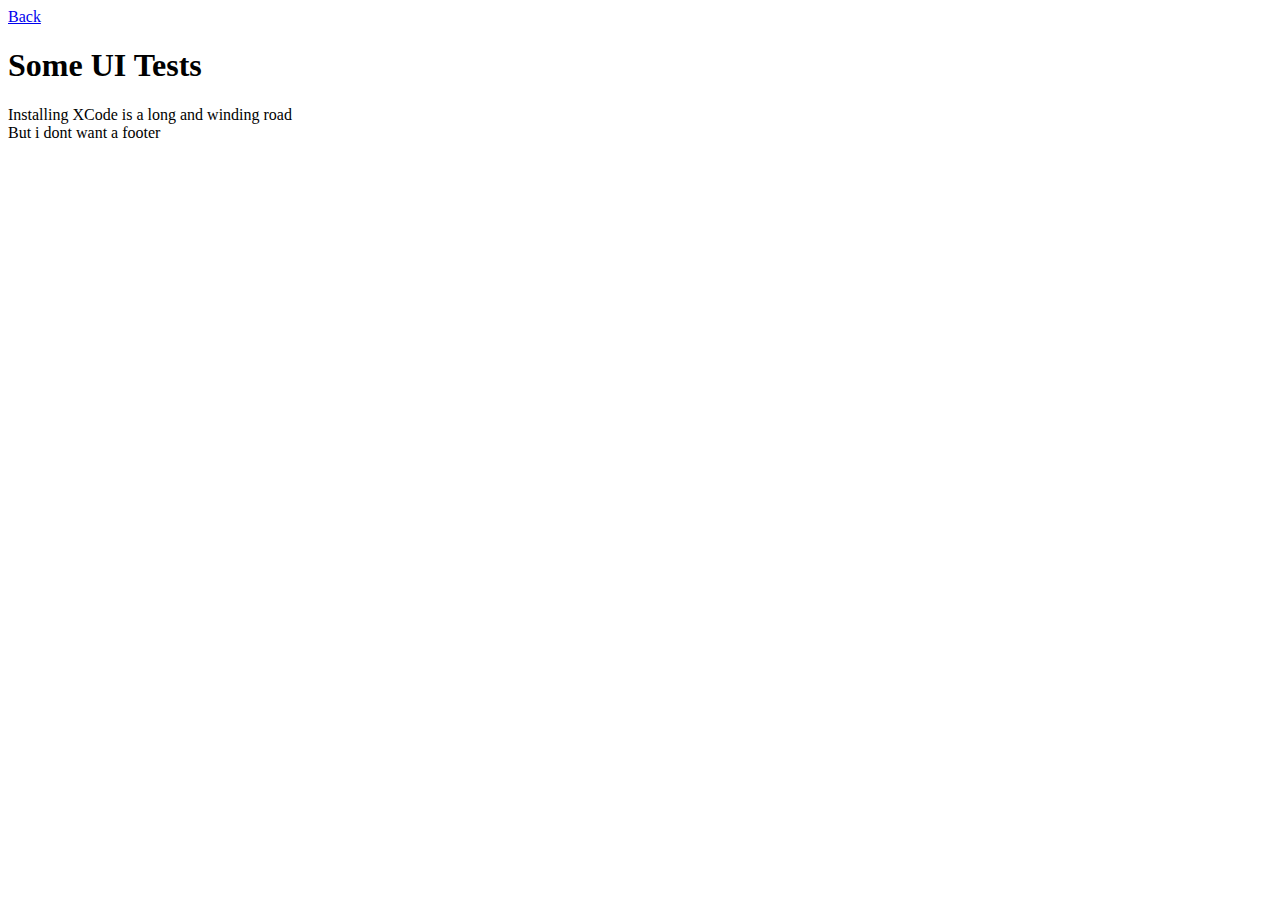
==== www/ui_demo.html @ 48da1715 "added scripts to allow views to be written in haml" ====
<!DOCTYPE html>
<html>
  <head>
    <title>
      Hello World
    </title>
    <meta content='width=device-width, initial-scale=1.0, maximum-scale=1.0, user-scalable=no;' name='viewport' />
    <meta content='text/html; charset=utf-8' http-equiv='Content-type' />
    <link href='jquery.mobile.css' rel='stylesheet' />
    <script src='jquery.js' type='text/javascript'></script>
    <script src='jquery.mobile.js' type='text/javascript'></script>
    <script src='phonegap.js' type='text/javascript'></script>
  </head>
  <body onload='onBodyLoad()'>
    <div data-role='page'>
      <div data-position='inline' data-role='header'>
        <a data-icon='back' data-rel='back' href='index.html'>
          Back
        </a>
        <h1>
          Some UI Tests
        </h1>
      </div>
      <div data-role='content'>
        Installing XCode is a long and winding road
      </div>
      <div data-role='footer'>
        But i dont want a footer
      </div>
    </div>
  </body>
</html>
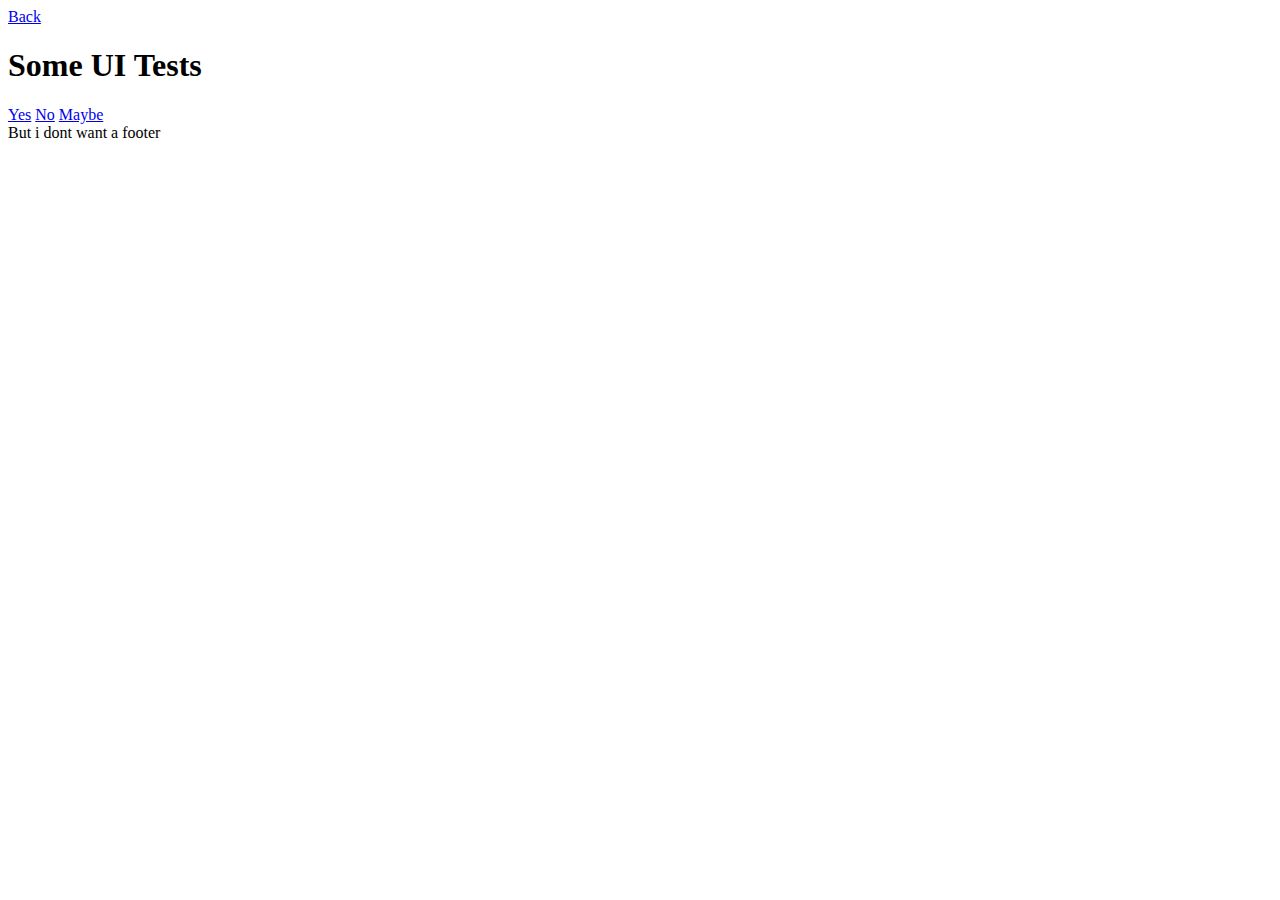
==== commit 66e162db: "process script in ruby" ====
--- a/www/ui_demo.html
+++ b/www/ui_demo.html
@@ -22,7 +22,11 @@
         </h1>
       </div>
       <div data-role='content'>
-        Installing XCode is a long and winding road
+        <div data-role='controlgroup'>
+          <a data-role='button' href='index.html'>Yes</a>
+          <a data-role='button' href='index.html'>No</a>
+          <a data-role='button' href='index.html'>Maybe</a>
+        </div>
       </div>
       <div data-role='footer'>
         But i dont want a footer
